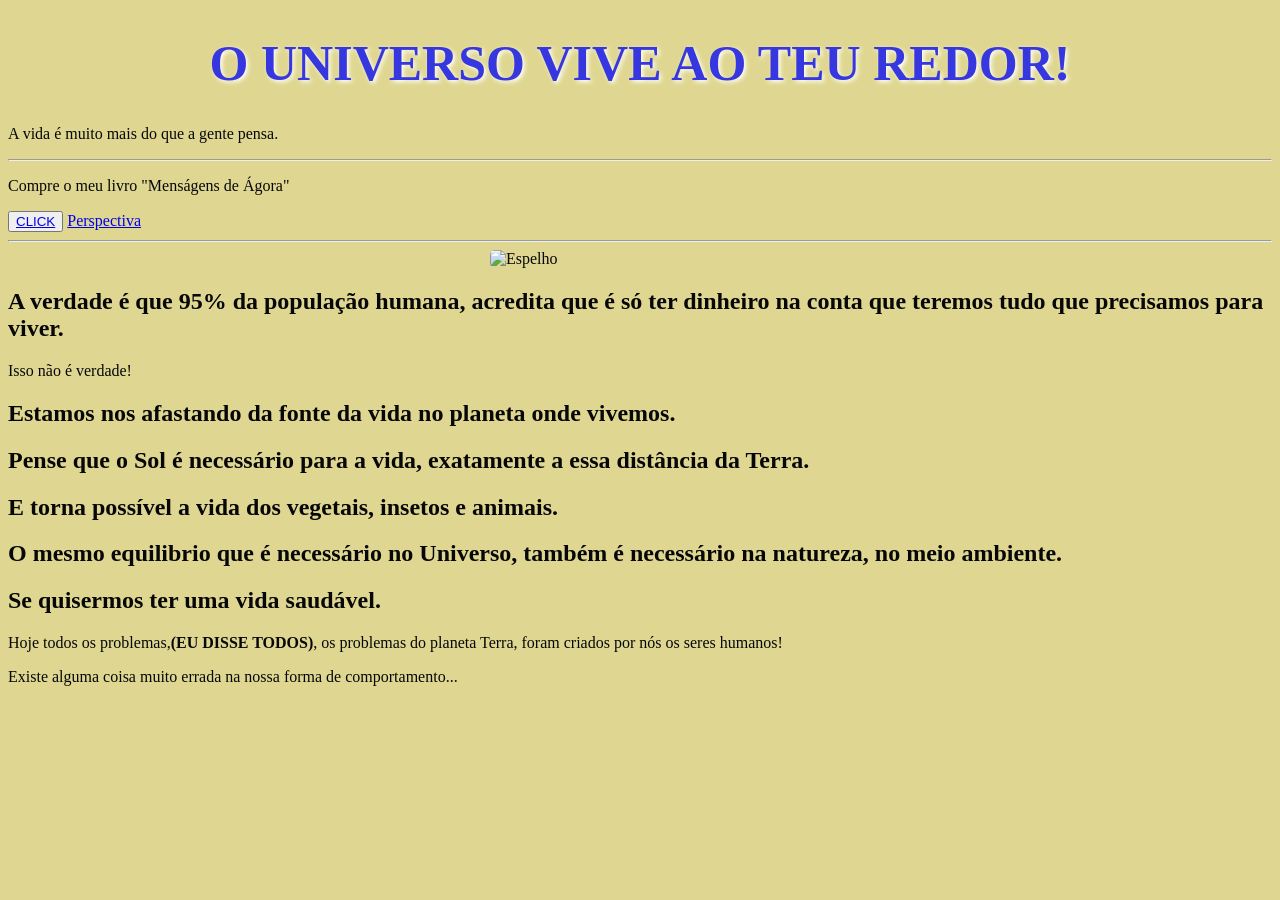
==== index.html @ c175b12e "Add files via upload" ====
<!DOCTYPE html>
<html lang="pt-br">
<head>
    <link rel="stylesheet" href="index.css">
    <meta charset="UTF-8">
    <meta name="viewport" content="width=device-width, initial-scale=1.0">
    <meta name= "author" content="Augusto Cesar">
    <meta name="description" content="incontestaveis verdades">
    <title>index.html</title>


</head>
<body>
     

    <h1> O UNIVERSO VIVE AO TEU REDOR!</h1>
    <p> A vida é muito mais do que a gente pensa.</p>
    <hr>
    <p>Compre o meu livro "Menságens de Ágora"</p>
    <button><a href="https://clubedeautores.com.br/livro/mensagens-de-agora" target="_blank"> CLICK</a></button>
    <a href="formulario.html">Perspectiva</a>
    
    <hr>
    <img src="img/Espelho.jpg" alt="Espelho" width="300px">
    <h2>A verdade é que 95% da população humana,
        acredita que é só ter dinheiro na conta
        que teremos tudo que precisamos para viver.        
    </h2>
    <p>Isso não é verdade!</p>
    <h2>Estamos nos afastando da fonte da vida no planeta onde vivemos. </h2>
    <h2>Pense que o Sol é necessário para a vida, exatamente a essa distância da Terra.</h2>
    <h2>E torna possível a vida dos vegetais, insetos e animais.</h2>
    <h2>O mesmo equilibrio que é necessário no Universo, também é necessário na natureza, no meio ambiente.</h2>
    <h2> Se quisermos ter uma vida saudável.</h2>
    <P> Hoje todos os problemas,<strong>(EU DISSE TODOS)</strong>, os problemas do planeta Terra, foram criados por nós os seres humanos!</P>
    <p> Existe alguma coisa muito errada na nossa forma de comportamento...</p>
    
       
    

     

   

    
</body>
</html>
---- index.css ----
body{
    background-color: rgb(223, 215, 145);
    color: rgb(7, 7, 8);
    font-family: "comic sans ms, cursive, sans-serif";
img{display:block;
    margin-left: auto;
    margin-right: auto;
border-radius: 5px;
    height: auto;
    margin-top: 2px;
    margin-bottom: 2px;
}

h1{text-align: center;
    font-size: 50px;
color: rgb(55, 55, 223);
    text-shadow: 2px 2px 4px rgb(255, 255, 255);}





}
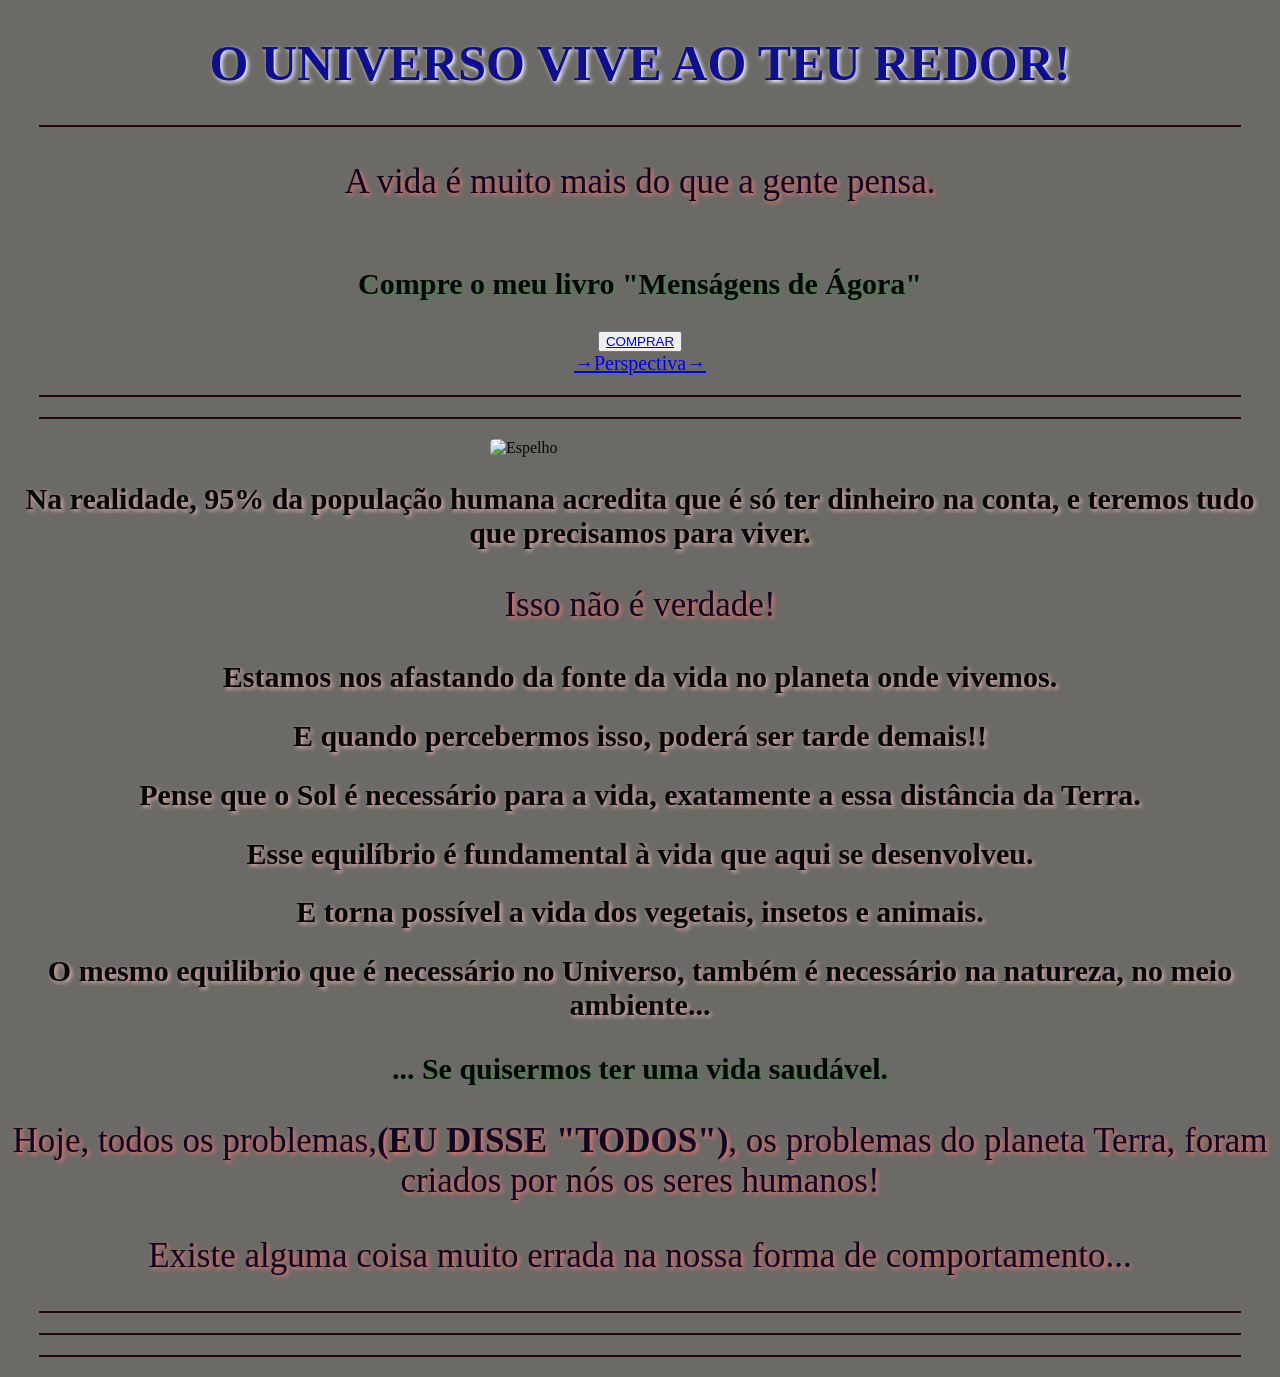
==== commit caedb45c: "Add files via upload" ====
--- a/index.html
+++ b/index.html
@@ -4,7 +4,7 @@
     <link rel="stylesheet" href="index.css">
     <meta charset="UTF-8">
     <meta name="viewport" content="width=device-width, initial-scale=1.0">
-    <meta name= "author" content="Augusto Cesar">
+    <meta name= "author" content="CapimCanelas">
     <meta name="description" content="incontestaveis verdades">
     <title>index.html</title>
 
@@ -12,28 +12,42 @@
 </head>
 <body>
      
+        <h1> O UNIVERSO VIVE AO TEU REDOR!</h1>
+        <hr>
+        
 
-    <h1> O UNIVERSO VIVE AO TEU REDOR!</h1>
-    <p> A vida é muito mais do que a gente pensa.</p>
+    
+    
+    
+            <p> A vida é muito mais do que a gente pensa.</p>
+    
+    <div><h3>Compre o meu livro "Menságens de Ágora"</h3>
+    <button><a href="https://clubedeautores.com.br/livro/mensagens-de-agora" target="_blank"> COMPRAR</a></button>
+    <a href="formulario.html">→Perspectiva→</a></div>
     <hr>
-    <p>Compre o meu livro "Menságens de Ágora"</p>
-    <button><a href="https://clubedeautores.com.br/livro/mensagens-de-agora" target="_blank"> CLICK</a></button>
-    <a href="formulario.html">Perspectiva</a>
+    <hr>
+        
     
-    <hr>
+
+
     <img src="img/Espelho.jpg" alt="Espelho" width="300px">
-    <h2>A verdade é que 95% da população humana,
-        acredita que é só ter dinheiro na conta
-        que teremos tudo que precisamos para viver.        
+    <h2>Na realidade, 95% da população humana
+        acredita que é só ter dinheiro na conta,
+        e teremos tudo que precisamos para viver.        
     </h2>
     <p>Isso não é verdade!</p>
     <h2>Estamos nos afastando da fonte da vida no planeta onde vivemos. </h2>
+    <h2>E quando percebermos isso, poderá ser tarde demais!!</h2>
     <h2>Pense que o Sol é necessário para a vida, exatamente a essa distância da Terra.</h2>
+    <h2>Esse equilíbrio é fundamental à vida que aqui se desenvolveu.</h2>
     <h2>E torna possível a vida dos vegetais, insetos e animais.</h2>
-    <h2>O mesmo equilibrio que é necessário no Universo, também é necessário na natureza, no meio ambiente.</h2>
-    <h2> Se quisermos ter uma vida saudável.</h2>
-    <P> Hoje todos os problemas,<strong>(EU DISSE TODOS)</strong>, os problemas do planeta Terra, foram criados por nós os seres humanos!</P>
+    <h2>O mesmo equilibrio que é necessário no Universo, também é necessário na natureza, no meio ambiente...</h2>
+    <h3>... Se quisermos ter uma vida saudável.</h3>
+    <P> Hoje, todos os problemas,<strong>(EU DISSE "TODOS")</strong>, os problemas do planeta Terra, foram criados por nós os seres humanos!</P>
     <p> Existe alguma coisa muito errada na nossa forma de comportamento...</p>
+    <hr>
+    <hr>
+    <hr>
     
        
     
--- a/index.css
+++ b/index.css
@@ -1,24 +1,46 @@
 body{
-    background-color: rgb(223, 215, 145);
+    background-color: rgb(107, 106, 102);
     color: rgb(7, 7, 8);
     font-family: "comic sans ms, cursive, sans-serif";
+}
 img{display:block;
     margin-left: auto;
     margin-right: auto;
-border-radius: 5px;
-    height: auto;
-    margin-top: 2px;
-    margin-bottom: 2px;
+    border-radius: 5px;
+    
 }
 
 h1{text-align: center;
     font-size: 50px;
-color: rgb(55, 55, 223);
-    text-shadow: 2px 2px 4px rgb(255, 255, 255);}
+color: rgb(14, 14, 146);
+    text-shadow: 2px 2px 4px rgb(255, 255, 255);
+}
+ 
 
-
-
-
-
+p{text-align: center;font-size: 35px;
+    color: rgb(19, 5, 31);
+    text-shadow: 2px 2px 4px rgb(245, 118, 118);
+}
+h2{text-align: center;
+    font-size: 30px;
+    text-shadow: 2px 2px 4px rgb(226, 179, 179);
+}
+div {
+    display: flex;
+    flex-direction: column;
+    align-items: center;
+    justify-content: center;
+    font-size: 20px;
+    
+}
+h3{text-align: center;
+    font-size: 30px;
+    color: rgb(7, 7, 8);
+    text-shadow: 2px 2px 4px rgb(76, 133, 83);
+}
+hr{
+    border: 1px solid rgb(34, 9, 9);
+    margin: 20px auto;
+    width: 95%;
 }
 
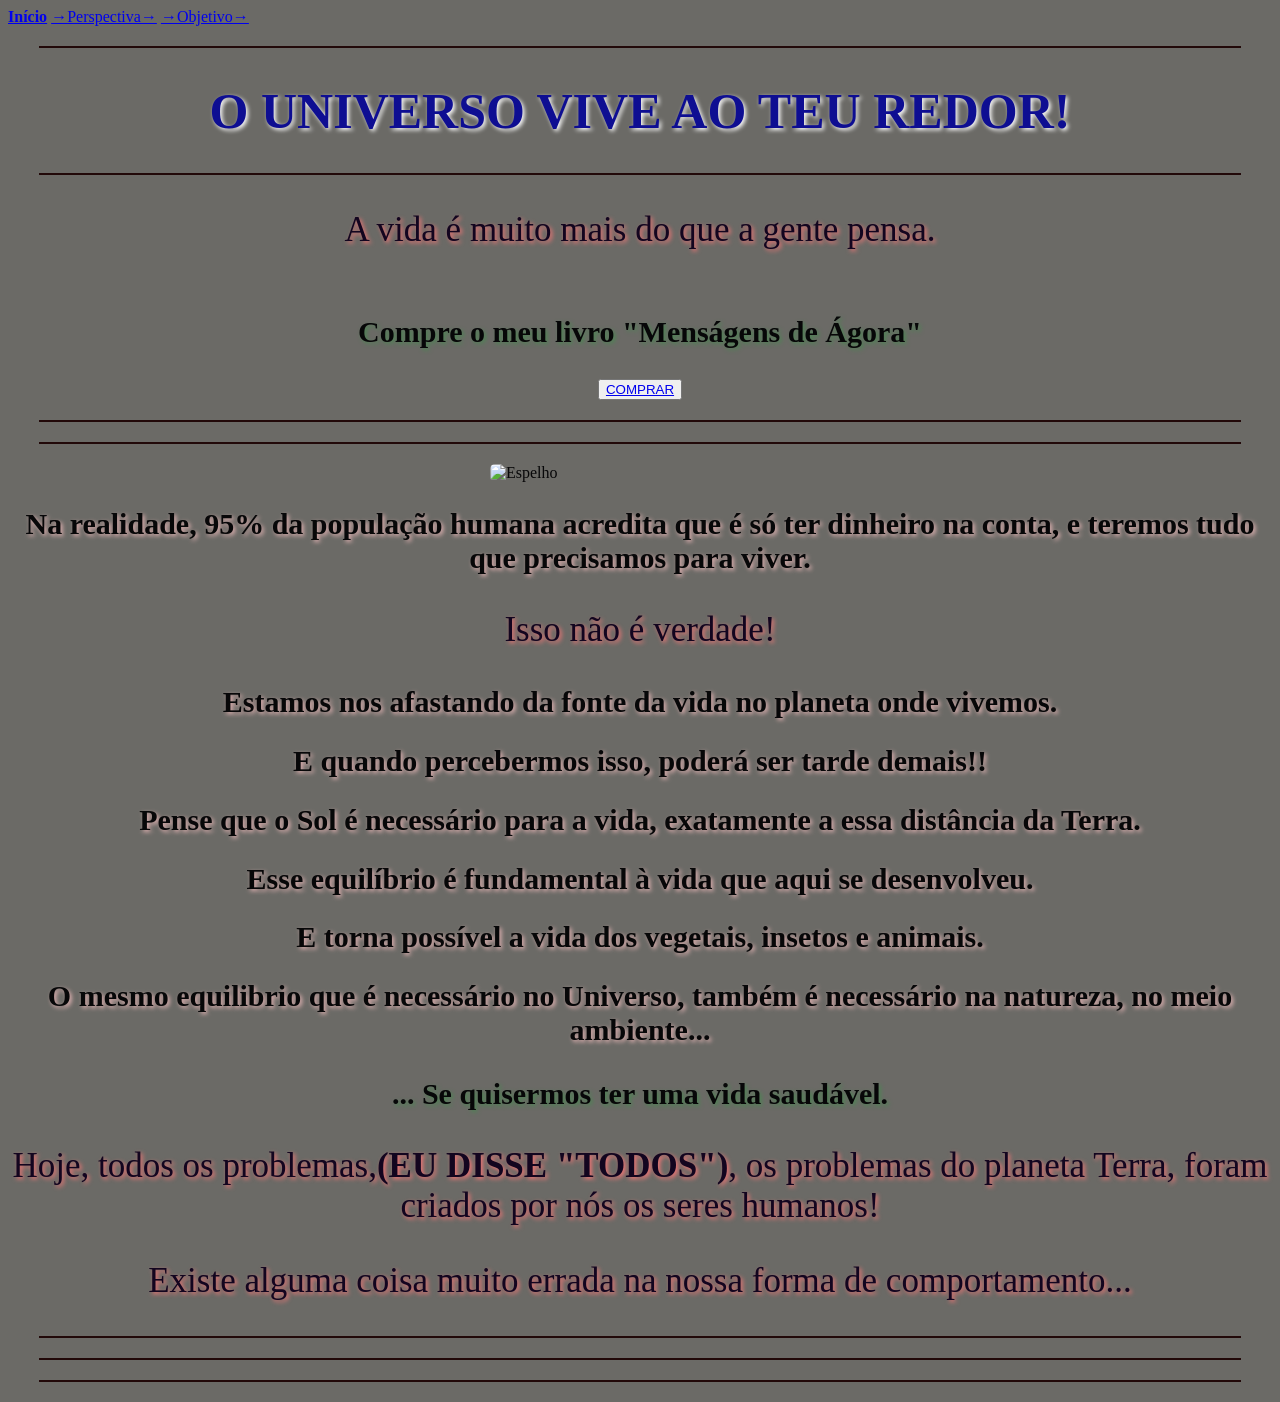
==== commit a283fbb3: "Inverter ordem das páginas no menu: Início → Perspectiva → Objetivo" ====
--- a/index.html
+++ b/index.html
@@ -1,63 +1,67 @@
-<!DOCTYPE html>
-<html lang="pt-br">
-<head>
-    <link rel="stylesheet" href="index.css">
-    <meta charset="UTF-8">
-    <meta name="viewport" content="width=device-width, initial-scale=1.0">
-    <meta name= "author" content="CapimCanelas">
-    <meta name="description" content="incontestaveis verdades">
-    <title>index.html</title>
-
-
-</head>
-<body>
-     
-        <h1> O UNIVERSO VIVE AO TEU REDOR!</h1>
-        <hr>
-        
-
-    
-    
-    
-            <p> A vida é muito mais do que a gente pensa.</p>
-    
-    <div><h3>Compre o meu livro "Menságens de Ágora"</h3>
-    <button><a href="https://clubedeautores.com.br/livro/mensagens-de-agora" target="_blank"> COMPRAR</a></button>
-    <a href="formulario.html">→Perspectiva→</a></div>
-    <hr>
-    <hr>
-        
-    
-
-
-    <img src="img/Espelho.jpg" alt="Espelho" width="300px">
-    <h2>Na realidade, 95% da população humana
-        acredita que é só ter dinheiro na conta,
-        e teremos tudo que precisamos para viver.        
-    </h2>
-    <p>Isso não é verdade!</p>
-    <h2>Estamos nos afastando da fonte da vida no planeta onde vivemos. </h2>
-    <h2>E quando percebermos isso, poderá ser tarde demais!!</h2>
-    <h2>Pense que o Sol é necessário para a vida, exatamente a essa distância da Terra.</h2>
-    <h2>Esse equilíbrio é fundamental à vida que aqui se desenvolveu.</h2>
-    <h2>E torna possível a vida dos vegetais, insetos e animais.</h2>
-    <h2>O mesmo equilibrio que é necessário no Universo, também é necessário na natureza, no meio ambiente...</h2>
-    <h3>... Se quisermos ter uma vida saudável.</h3>
-    <P> Hoje, todos os problemas,<strong>(EU DISSE "TODOS")</strong>, os problemas do planeta Terra, foram criados por nós os seres humanos!</P>
-    <p> Existe alguma coisa muito errada na nossa forma de comportamento...</p>
-    <hr>
-    <hr>
-    <hr>
-    
-       
-    
-
-     
-
-   
-
-    
-</body>
-</html>
-
-
+<!DOCTYPE html>
+<html lang="pt-br">
+<head>
+    <link rel="stylesheet" href="index.css">
+    <meta charset="UTF-8">
+    <meta name="viewport" content="width=device-width, initial-scale=1.0">
+    <meta name= "author" content="CapimCanelas">
+    <meta name="description" content="incontestaveis verdades">
+    <title>index.html</title>
+
+
+</head>
+<body>
+    <!-- Menu de Navegação -->
+    <nav class="menu-navegacao">
+        <a href="index.html"><strong>Início</strong></a>
+        <a href="formulario.html">→Perspectiva→</a>
+        <a href="objetivo.html">→Objetivo→</a>
+    </nav>
+    <hr>
+     
+        <h1> O UNIVERSO VIVE AO TEU REDOR!</h1>
+        <hr>
+        
+
+    
+    
+    
+            <p> A vida é muito mais do que a gente pensa.</p>
+    
+    <div><h3>Compre o meu livro "Menságens de Ágora"</h3>
+    <button><a href="https://clubedeautores.com.br/livro/mensagens-de-agora" target="_blank"> COMPRAR</a></button>
+    </div>
+    <hr>
+    <hr>
+        
+
+
+    <img src="img/Espelho.jpg" alt="Espelho" width="300px">
+    <h2>Na realidade, 95% da população humana
+        acredita que é só ter dinheiro na conta,
+        e teremos tudo que precisamos para viver.        
+    </h2>
+    <p>Isso não é verdade!</p>
+    <h2>Estamos nos afastando da fonte da vida no planeta onde vivemos. </h2>
+    <h2>E quando percebermos isso, poderá ser tarde demais!!</h2>
+    <h2>Pense que o Sol é necessário para a vida, exatamente a essa distância da Terra.</h2>
+    <h2>Esse equilíbrio é fundamental à vida que aqui se desenvolveu.</h2>
+    <h2>E torna possível a vida dos vegetais, insetos e animais.</h2>
+    <h2>O mesmo equilibrio que é necessário no Universo, também é necessário na natureza, no meio ambiente...</h2>
+    <h3>... Se quisermos ter uma vida saudável.</h3>
+    <P> Hoje, todos os problemas,<strong>(EU DISSE "TODOS")</strong>, os problemas do planeta Terra, foram criados por nós os seres humanos!</P>
+    <p> Existe alguma coisa muito errada na nossa forma de comportamento...</p>
+    <hr>
+    <hr>
+    <hr>
+    
+       
+
+
+ 
+
+   
+
+    
+</body>
+</html>
